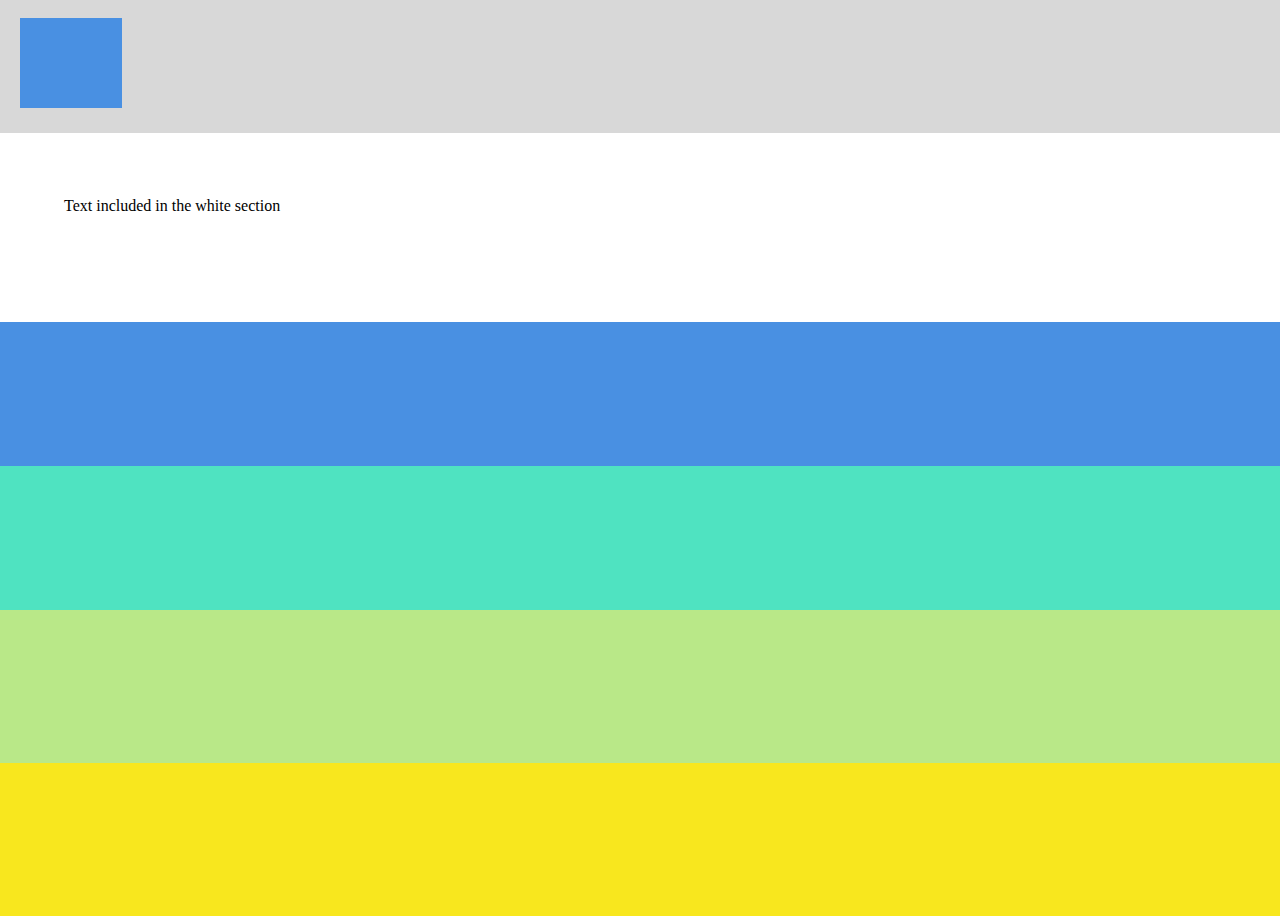
==== third/index.html @ 3338557a "Third excersice ready. committing new code" ====
<!DOCTYPE html>
<html>
	<head>
	<link rel="stylesheet" href="style3.css">
	</head>
	<body>
	  <div id="page">
	    <div id="logo"></div>
	    <div id="mainBar">
		  <p>Text included in the white section</p>
		</div>
	    <div id="firstL"></div>
		<div id="secondL"></div>
		<div id="thirdL"></div>
		<div id="fourthL"></div>
	  </div>
	
	</body>

</html>
---- third/style3.css ----
html, body {
	height: 100%;
	margin: 0px;
}
#page {
	top: -2%;
	position: relative;
	height: 100%;
	background-color: #D8D8D8;
}
#logo {
	width: 8%;
	height: 10%;
	float: left;
	background-color: #4990E2;
	position: absolute;
	margin-top: 20px;
	margin-left: 20px;

}
#mainBar {
	width: 100%;
	height: 21%;
	background-color: #FFFFFF;
	position: relative;
	top: 15%;
}
#firstL {
	width: 100%;
	height: 16%;
	background-color:#4990E2;
    top: 15%;
	position: relative;
}
#secondL {
	width: 100%;
	height: 16%;
	background-color:#4FE3C1;
	top: 15%;
	position: relative;
}
#thirdL {
	width: 100%;
	height: 17%;
	background-color:#B9E888;
	top: 15%;
	position: relative;
}
#fourthL {
	width: 100%;
	height: 17%;
	background-color:#F8E71E;
	top: 15%;
	position: relative;
}
p {
	padding-top: 5%;
	padding-left: 5%;
}
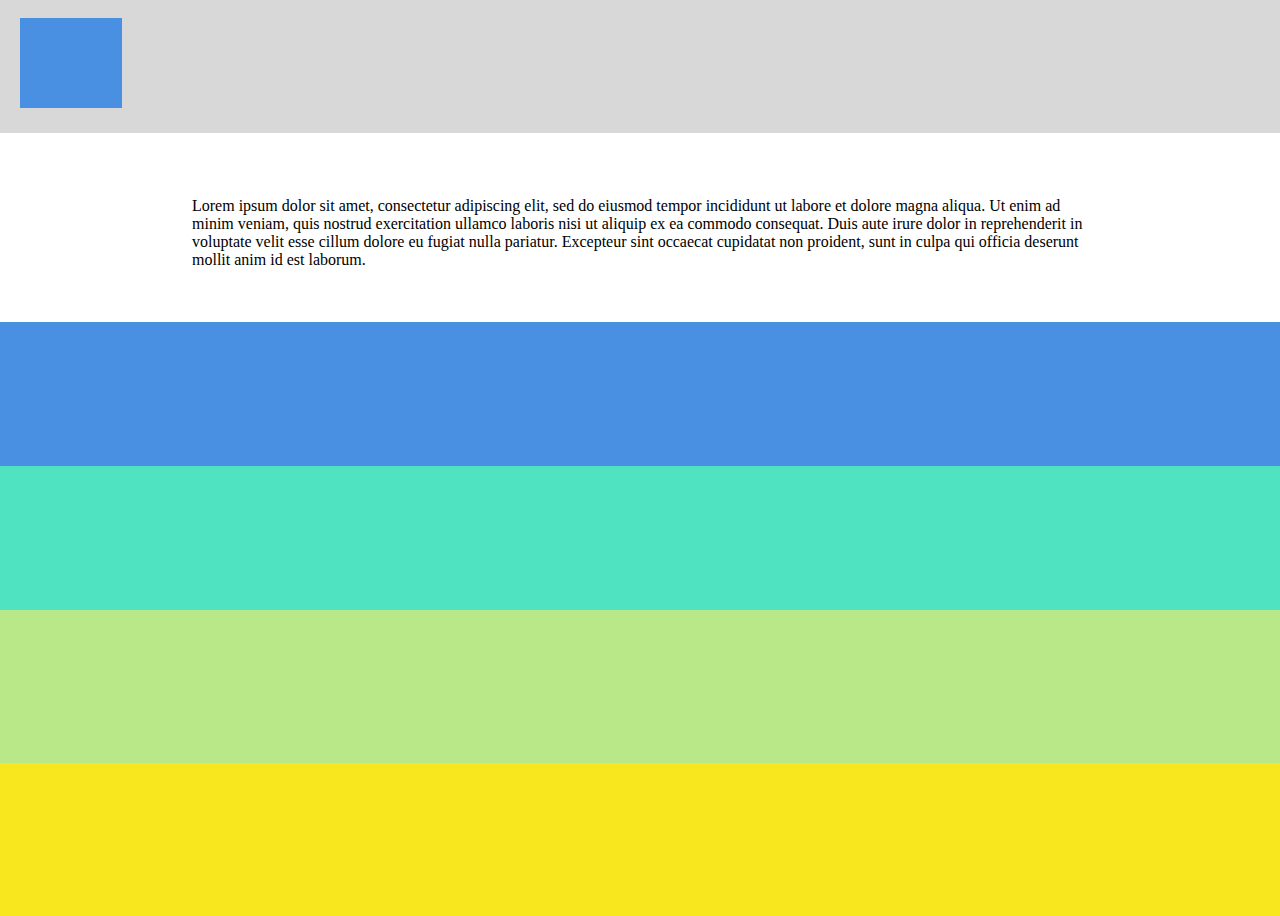
==== commit b0b703ad: "Adding new styles" ====
--- a/third/index.html
+++ b/third/index.html
@@ -7,7 +7,7 @@
 	  <div id="page">
 	    <div id="logo"></div>
 	    <div id="mainBar">
-		  <p>Text included in the white section</p>
+		  <p>Lorem ipsum dolor sit amet, consectetur adipiscing elit, sed do eiusmod tempor incididunt ut labore et dolore magna aliqua. Ut enim ad minim veniam, quis nostrud exercitation ullamco laboris nisi ut aliquip ex ea commodo consequat. Duis aute irure dolor in reprehenderit in voluptate velit esse cillum dolore eu fugiat nulla pariatur. Excepteur sint occaecat cupidatat non proident, sunt in culpa qui officia deserunt mollit anim id est laborum.</p>
 		</div>
 	    <div id="firstL"></div>
 		<div id="secondL"></div>
--- a/third/style3.css
+++ b/third/style3.css
@@ -55,5 +55,7 @@
 }
 p {
 	padding-top: 5%;
-	padding-left: 5%;
+	padding-left: 15%;
+	padding-right: 15%;
+	width: 70%;
 }